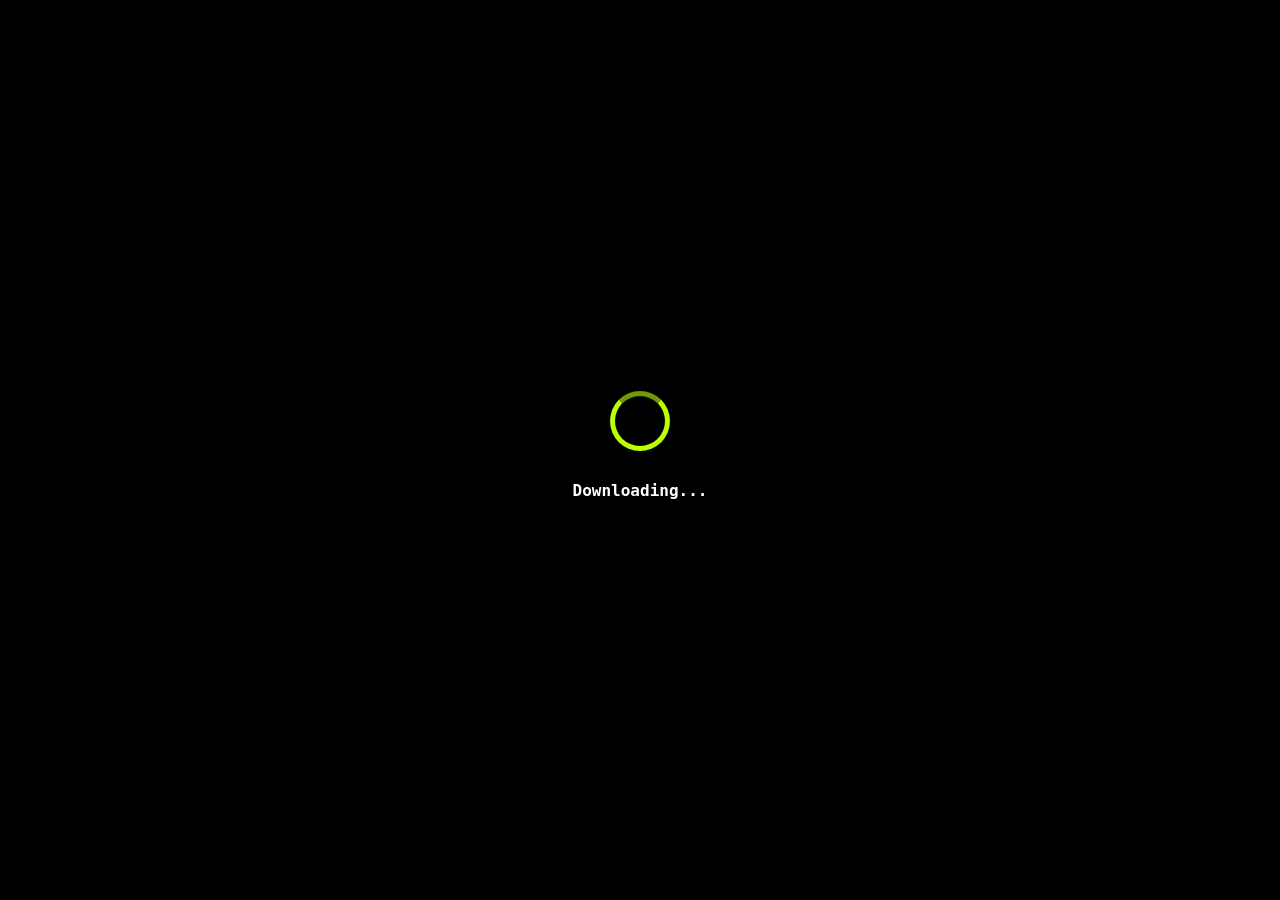
==== chapter1/index.html @ 7fc5f9f9 "init" ====
<!DOCTYPE html>
<html lang="en-us">
  <head>
    <base href="https://cdn.jsdelivr.net/gh/technonyte00/deltarune@main/chapter1/">
    <script>
      // better debugging for me
      const ogalert = window.alert;
      window.alert = function(message) {
        ogalert(document.querySelector('base')?.href.split("https://cdn.jsdelivr.net/gh/genizy/web-port@")[1]+"\n"+message)
      };
    </script>
    <meta charset="utf-8" />
    <meta http-equiv="Content-Type" content="text/html; charset=utf-8" />
    <meta name="viewport" content="viewport-fit=cover, width=device-width, initial-scale=1.0, minimum-scale=1.0, maximum-scale=1.0" />
	<!-- For Favicons -->
    <link rel="icon" type="x-icon" href="favicon.png">
	<!-- For Page Title -->
    <title>Deltarune Chapter 1</title>
    <style>
      @-webkit-keyframes rotation {
        from {
          -webkit-transform: rotate(0deg);
        }

        to {
          -webkit-transform: rotate(360deg);
        }
      }

      @-moz-keyframes rotation {
        from {
          -moz-transform: rotate(0deg);
        }

        to {
          -moz-transform: rotate(360deg);
        }
      }

      @-o-keyframes rotation {
        from {
          -o-transform: rotate(0deg);
        }

        to {
          -o-transform: rotate(360deg);
        }
      }

      @keyframes rotation {
        from {
          transform: rotate(0deg);
        }

        to {
          transform: rotate(360deg);
        }
      }

      html {
        background: #FFFFFF;
      }

      body {
        font-family: arial;
        margin: 0;
        padding: 0;
        min-height: 100vh;
        min-height: -webkit-fill-available;
        min-height: fill-available;
        min-height: 100vh; /* Otherwise contents can be covered by an address bar in Safari on iOS 15 */
        min-width: 100vw;
        background: radial-gradient(
          56.63% 56.63% at 50% 43.37%,
          transparent 0%,
          transparent 100%
        );
		background-color: black;
        display: flex;
        flex-direction: column;
        overflow-x: hidden;
		place-items: center;
      }

      body.scrollingDisabled {
        overflow: hidden;
      }

      .emscripten {
        padding-right: 0;
        display: block;
      }

      div.emscripten {
        text-align: center;
		font-family: "Lucida Console", Monaco, monospace;
      }

      /* the canvas *must not* have any border or padding, or mouse coords will be wrong */
      canvas.emscripten {
        display: none;
        background-color: black;
        position: flex;
        transition: opacity 5s ease-in;
        -webkit-transition: opacity 5s ease-in;
        opacity: 0;
        filter: blur(0) grayscale(0);
        image-rendering: optimizeSpeed;             /* Older versions of FF          */
        image-rendering: -moz-crisp-edges;          /* FF 6.0+                       */
        image-rendering: -webkit-optimize-contrast; /* Safari                        */
        image-rendering: -o-crisp-edges;            /* OS X & Windows Opera (12.02+) */
        image-rendering: pixelated;                 /* Awesome future-browsers       */
        -ms-interpolation-mode: nearest-neighbor;   /* IE                            */
      }

      canvas.active {
        animation-name: fadeIn;
        animation-duration: 2s;
        opacity: 1;
      }

      canvas.paused {
        animation-name: blur;
        animation-duration: 0.5s;
        filter: blur(2px) grayscale(1);
      }

      canvas.unpaused {
        animation-name: none;
      }

      canvas.animatedSizeTransitions {
        transition: width 0.3s ease, height 0.3s ease;
      }

      @keyframes fadeIn {
        0% {
          opacity: 0;
        }

        100% {
          opacity: 1;
        }
      }

      @keyframes blur {
        0% {
          filter: blur(0) grayscale(0);
        }

        100% {
          filter: blur(2px) grayscale(1);
        }
      }

      .spinner {
        height: 30px;
        width: 30px;

        -webkit-animation: rotation 0.8s linear infinite;
        -moz-animation: rotation 0.8s linear infinite;
        -o-animation: rotation 0.8s linear infinite;
        animation: rotation 0.8s linear infinite;

        border: 5px solid #bdff00;
        border-top: 5px solid #719900;
        border-radius: 100%;
      }

      #status {
        display: inline-block;
        vertical-align: top;
        font-weight: bold;
        color: white;
      }

      #progress {
        width: 250px;
        height: 10px;
        -webkit-appearance: none;
        appearance: none;
        padding: 5px;
      }

      /* Determines the style of the background of the progress bar */
      progress[value]::-webkit-progress-bar {
        background-color: #8492a6;
        height: 10px;
        border-radius: 15px;
      }
      /* Determines the style of the completed part of the progress bar */
      progress[value]::-webkit-progress-value {
        background-image: -webkit-linear-gradient(left, #719900, #bdff00);
        height: 10px;
        border-radius: 15px;
      }

      div.loading {
        position: absolute;
        top: 0;
        bottom: 0;
        left: 0;
        right: 0;
        display: flex;
        flex-direction: column;
        justify-content: center;
        align-items: center;
        pointer-events: none;
      }
      div.loading > * {
        padding: 10px;
        margin: 10px;
      }

      .output-container {
        text-align: center;
        margin-top: auto;
      }
      .output-button {
        border: none;
        width: 200px;
        height: 25px;
        margin: 5px;
        border-radius: 5px;
        cursor: pointer;
        background-color: black;
        color: white;
		outline-color: #20c20e;
		outline-style: dashed;
        font-family: "Lucida Console", Monaco, monospace;
      }

      #output {
        display: none;
        height: 200px;
        background-color: black;
        color: white;
        font-family: "Lucida Console", Monaco, monospace;
        outline: none;
        border: none;
        padding: 0;
        width: 100%;
      }

      #message-container {
        display: none;
        min-height: 50px;
        background-color: rgba(20, 20, 20, 0.5);
        outline: none;
        border: none;
        padding: 0;
        width: 100%;
        position: absolute;
        top: 0;
      }

      #messages {
        margin-left: 50px;
        color: white;
        font-family: "Lucida Console", Monaco, monospace;
        outline: none;
        border: none;
        padding: 0;
      }

      img.qrCode {
         opacity: 1.0;
         width: 50%;
         height: 50%;
      }

      #pauseMenuContainer {
        position: absolute;
        top: 0;
        bottom: 0;
        left: 0;
        right: 0;
        display: flex;
        justify-content: center;
        align-items: center;
      }

      #pauseMenuContainer[hidden] {
        display: none !important;
        opacity: 0;
      }

      #pauseMenuBorder {
        background: linear-gradient(135deg, #FA1E4E, transparent 40%);
        padding: 1px;
        border-radius: 4px;
        clip-path: polygon(10.5px 0, 100% 0, 100% 100%, 0 100%, 0 10.5px);
        width: 70vw;
        max-width: 400px;
      }

      #pauseMenu {
        display: flex;
        flex-direction: column;
        padding: 60px 30px 60px 30px;
        background: linear-gradient(180deg, #2E273F 16.15%, rgba(46, 39, 63, 0.79) 56.25%, #2E273F 91.15%);
        border-radius: 4px;
        clip-path: polygon(10px 0, 100% 0, 100% 100%, 0 100%, 0 10px);
        animation-name: fadeIn;
        animation-duration: 0.5s;
        opacity: 1;
      }

      #pauseMenu button {
        font-weight: 500;
        font-size: 17px;
        color: white;
        background: #FA1E4E;
        border: 1px solid #FA1E4E;
        border-radius: 6px;
        padding: 12px 24px;
        margin: 5px 0;
        -webkit-user-select: none;
        user-select: none;
      }

      #pauseMenu button#quitButton {
        background: #FA1E4E40;
      }

      #pauseMenu button:hover {
        filter: brightness(1.15);
      }

      #pauseMenu button:active {
        filter: brightness(0.85);
      }

      #pauseMenu button[hidden] {
        display: none;
      }
    </style>
  </head>
  <body>
    <canvas
      class="emscripten"
      id="canvas"
      oncontextmenu="event.preventDefault()"
      tabindex="-1"
    >
    </canvas>
    <div id="pauseMenuContainer" hidden>
      <div id="pauseMenuBorder">
        <div id="pauseMenu">
          <button id="resumeButton" onclick="resume()">
            Resume
          </button>
          <button id="quitButton" onclick="quitIfSupported()">
            Quit
          </button>
        </div>
        </div>
    </div>
    <div class="loading">
      <div class="spinner" id="spinner"></div>
      <div class="emscripten" id="status">Downloading...</div>

      <progress value="0" max="100" id="progress" hidden="1"></progress>
    </div>
    <div class="output-container" id="output-container">
    </div>

    <div id="message-container">
      <div id="messages">
      </div>
    </div>
	<!-- Ads Stuff for games that need it -->
   <script async
     data-ad-client="ca-pub-123"
     data-ad-frequency-hint="30s"
     data-adbreak-test="on"
     src="https://pagead2.googlesyndication.com/pagead/js/adsbygoogle.js">
   </script>

   <script>
     window.adsbygoogle = window.adsbygoogle || [];
     adConfig = function(o) {adsbygoogle.push(o);}
   </script>

    <script type="text/javascript">
	// Background Color Changer Function
	function changecolor(el) {
		document.body.style.backgroundColor = el.value;
	}
	
      const CHANGE_ASPECT_RATIO = true;
		// Main Page Elements
      var bodyElement = document.getElementsByTagName("body")[0];
      var statusElement = document.getElementById("status");
      var progressElement = document.getElementById("progress");
      var spinnerElement = document.getElementById("spinner");
      var canvasElement = document.getElementById("canvas");
      var outputElement = document.getElementById("output");
      var outputContainerElement = document.getElementById("output-container");
      var qrElement = document.getElementById("QRCode");
      var qr2Element = document.getElementById("QR2Code");
      var qrButton = document.getElementById("QRButton");
      var qr2Button = document.getElementById("QR2Button");
      var pauseMenu = document.getElementById("pauseMenuContainer");
      var resumeButton = document.getElementById("resumeButton");
      var quitButton = document.getElementById("quitButton");

      const messageContainerElement = document.getElementById("message-container");
      const messagesElement = document.getElementById("messages");
      let rollbackMessages = [];

      let clearRollbackMessagesTimeoutId = -1;
      const showRollbackMessage = function (message) {
        let messages = "";
        rollbackMessages.push(message);
        rollbackMessages.forEach(m => messages += "<p>" + m + "</p>");

        messagesElement.innerHTML = messages;
        messageContainerElement.style.display = 'block';

        if (clearRollbackMessagesTimeoutId === -1) {
          clearTimeout(clearRollbackMessagesTimeoutId);
        }
        clearRollbackMessagesTimeoutId = setTimeout(clearRollbackMessages, 5000);
      };

      const clearRollbackMessages = function () {
        clearRollbackMessagesTimeoutId = -1;
        rollbackMessages = [];
        messageContainerElement.style.display = 'none';
      };
		
	  // for displaying contents of console to display as a single line of text
	  // stopload is set to 0, as to initialize it
	  var loadprogress = 0;
		
      var startingHeight, startingWidth;
      var startingAspect;
      var Module = {
        preRun: [],
        postRun: [],
        print: (function () {
          var element = document.getElementById("output");
          if (element) element.value = ""; // clear browser cache
          return function (text) {
		  
		  // for displaying contents of console to display as a single line of text
		  // if loading has started
			if (text === "Starting WAD") {
			// tells if statement below to display ALL loading strings
				loadprogress += 1;
			}
	  
			// if loading has started
			if (loadprogress === 1) {
			// allow console to be displayed as text on-screen
				Module.setStatus(text);
			}
			// if game has started
			// greater than or equal to just in case
			else if (loadprogress >= 2) {
			// then set load text to nothing
				Module.setStatus("");
			}
		    // back to normal shit
			
            if (arguments.length > 1)
              text = Array.prototype.slice.call(arguments).join(" ");
			// for normal console
            console.log(text);
            if (text === "Entering main loop.") {
              // It seems that this text ensures game is loaded.
              ensureAspectRatio();
			  // below are custom
			  // stops loading text on game run
			  loadprogress += 1;
              // This Forces 1920x1080 aspect ratio on game startup
              canvas.width = 640;
              canvas.height = 480;

			  // TRUE END of custom shit
            }
            if (element) {
              element.value += text + "\n";
              element.scrollTop = element.scrollHeight; // focus on bottom
            }
          };
        })(),
        printErr: function (text) {
          if (arguments.length > 1)
            text = Array.prototype.slice.call(arguments).join(" ");
          console.error(text);
        },
        canvas: (function () {
          var canvas = document.getElementById("canvas");

          return canvas;
        })(),
        setStatus: function (text) {
          if (!Module.setStatus.last)
            Module.setStatus.last = { time: Date.now(), text: "" };
          if (text === Module.setStatus.last.text) return;
          var m = text.match(/([^(]+)\((\d+(\.\d+)?)\/(\d+)\)/);
          var now = Date.now();
          if (m && now - Module.setStatus.last.time < 30) return; // if this is a progress update, skip it if too soon
          Module.setStatus.last.time = now;
          Module.setStatus.last.text = text;
          if (m) {
            text = m[1];
            progressElement.value = parseInt(m[2]) * 100;
            progressElement.max = parseInt(m[4]) * 100;
            progressElement.hidden = false;
            spinnerElement.hidden = false;
          } else {
            progressElement.value = null;
            progressElement.max = null;
            progressElement.hidden = true;

            // If there are no status text, we are finished and can display
            // the canvas and hide the spinner
            if (!text) {
              spinnerElement.style.display = "none";
              canvasElement.style.display = "block";
            }
          }
          statusElement.innerHTML = text;
        },
        totalDependencies: 0,
        monitorRunDependencies: function (left) {
          this.totalDependencies = Math.max(this.totalDependencies, left);
          Module.setStatus(
            left
              ? "Preparing... (" +
                  (this.totalDependencies - left) +
                  "/" +
                  this.totalDependencies +
                  ")"
              : "All downloads complete."
          );
        },
      };
      Module.setStatus("Downloading...");
      window.onerror = function (event) {
        // TODO: do not warn on ok events like simulating an infinite loop or exitStatus
        Module.setStatus("Exception thrown, see JavaScript console");
        spinnerElement.style.display = "none";
        Module.setStatus = function (text) {
          if (text) Module.printErr("[post-exception status] " + text);
        };
      };

      // Route URL GET parameters to argc+argv
      if (typeof window === "object") {
        Module['arguments'] = window.location.search.substr(1).trim().split('&');
        // If no args were passed arguments = [''], in which case kill the single empty string.
        if (!Module['arguments'][0]) {
          Module['arguments'] = [];
        }
      }
	

		// Enable FPS Counter Button
	  var stopfps = 0;

		// End of Button Functions

      var g_pWadLoadCallback = undefined;
      function setWadLoadCallback( _wadLoadCallback ) 
      {
        g_pWadLoadCallback = _wadLoadCallback;
      }

      var g_pAddAsyncMethod = -1;

      function setAddAsyncMethod( asyncMethod )
      {
        g_pAddAsyncMethod = asyncMethod;
      }

      var g_pJSExceptionHandler = undefined;

      function setJSExceptionHandler( exceptionHandler )
      {
        if (typeof exceptionHandler == "function") {
            g_pJSExceptionHandler = exceptionHandler;
        } // end if
      } // end setJSExceptionHandler

      function hasJSExceptionHandler()
      {
        return (g_pJSExceptionHandler != undefined) && (typeof g_pJSExceptionHandler == "function");
      } // end hasJSExceptionHandler

      function doJSExceptionHandler( exceptionJSON )
      {
        if (typeof g_pJSExceptionHandler == "function") {
          var exception = JSON.parse( exceptionJSON );
          g_pJSExceptionHandler( exception );
        } // end if
      } // end doJSExceptionHandler

		// Get Files
      function manifestFiles()
      {
        return [ "runner.data",
"runner.js",
"runner.wasm",
"audio-worklet.js",
"audio_intronoise.ogg",
"game.unx",
"snd_closet_fall.ogg",
"snd_closet_impact.ogg",
"snd_great_shine.ogg",
"snd_paper_rumble.ogg",
"snd_paper_surf.ogg",
"snd_revival.ogg",
"snd_rurus_appear.ogg",
"snd_usefountain.ogg",
"mus/acid_tunnel.ogg",
"mus/afterrain_inside.ogg",
"mus/alarm_titlescreen.ogg",
"mus/alley_ambience.ogg",
"mus/alt_church_lobby.ogg",
"mus/ambientwater_weird.ogg",
"mus/annoying_prophecy.ogg",
"mus/april_2012.ogg",
"mus/audio_anotherhim.ogg",
"mus/audio_darkness.ogg",
"mus/audio_defeat.ogg",
"mus/audio_drone.ogg",
"mus/audio_story.ogg",
"mus/baci_distort.ogg",
"mus/baci_perugina.ogg",
"mus/basement.ogg",
"mus/battle.ogg",
"mus/battle_preview.ogg",
"mus/battle_preview_crisp.ogg",
"mus/battle_vapor.ogg",
"mus/bell_ambience.ogg",
"mus/berdly_audience.ogg",
"mus/berdly_battle_heartbeat_true.ogg",
"mus/berdly_chase.ogg",
"mus/berdly_descend.ogg",
"mus/berdly_flashback.ogg",
"mus/berdly_theme.ogg",
"mus/bird.ogg",
"mus/board4_rhythm.ogg",
"mus/board_4.ogg",
"mus/board_4_challenge.ogg",
"mus/board_lancer_dig.ogg",
"mus/board_ocean.ogg",
"mus/board_sword_music.ogg",
"mus/board_zelda.ogg",
"mus/boxing_boss.ogg",
"mus/boxing_boss_preview.ogg",
"mus/boxing_boss_preview_crisp.ogg",
"mus/boxing_game.ogg",
"mus/card_castle.ogg",
"mus/carol_appeared.ogg",
"mus/castletown.ogg",
"mus/castletown_empty.ogg",
"mus/castle_funk_long.ogg",
"mus/ch2_credits.ogg",
"mus/ch3-practice_song_combined.ogg",
"mus/ch3-practice_song_noguit.ogg",
"mus/ch3_board1.ogg",
"mus/ch3_board2.ogg",
"mus/ch3_board3.ogg",
"mus/ch3_karaoke_example_guitar_only_v2.ogg",
"mus/ch3_karaoke_example_guit_only.ogg",
"mus/ch3_karaoke_example_noguit.ogg",
"mus/ch3_karaoke_example_noguitar_v2.ogg",
"mus/ch3_karaoke_example_together_ex.ogg",
"mus/ch3_karaoke_full.ogg",
"mus/ch3_karaoke_no_guitar.ogg",
"mus/ch3_karaoke_preview.ogg",
"mus/ch3_karaoke_preview_crisp.ogg",
"mus/ch3_south_of_the_border.ogg",
"mus/ch3_tvtime.ogg",
"mus/ch3_tvtime_guitar.ogg",
"mus/ch4_battle.ogg",
"mus/ch4_credits.ogg",
"mus/ch4_extra_boss.ogg",
"mus/ch4_first_intro.ogg",
"mus/ch4_first_intro_breaking.ogg",
"mus/charjoined.ogg",
"mus/checkers.ogg",
"mus/church_dark_study.ogg",
"mus/church_hymn.ogg",
"mus/church_lightning.ogg",
"mus/church_lw.ogg",
"mus/church_lw_night.ogg",
"mus/church_wip.ogg",
"mus/church_zone2_alt_longer_test.ogg",
"mus/church_zone3.ogg",
"mus/climb.ogg",
"mus/coolbeat.ogg",
"mus/creepychase.ogg",
"mus/creepydoor.ogg",
"mus/creepylandscape.ogg",
"mus/cyber.ogg",
"mus/cybercity.ogg",
"mus/cybercity_alt.ogg",
"mus/cybercity_old.ogg",
"mus/cyberhouse.ogg",
"mus/cybershop_christmas.ogg",
"mus/cyber_battle.ogg",
"mus/cyber_battle_end.ogg",
"mus/cyber_battle_prelude.ogg",
"mus/cyber_shop.ogg",
"mus/d.ogg",
"mus/darkchurch_intro.ogg",
"mus/dark_place.ogg",
"mus/deep_noise.ogg",
"mus/dogcheck.ogg",
"mus/dontforget.ogg",
"mus/elevator.ogg",
"mus/fanfare.ogg",
"mus/field_of_hopes.ogg",
"mus/field_of_hopes_preview.ogg",
"mus/field_of_hopes_preview_crisp.ogg",
"mus/findher.ogg",
"mus/flashback_excerpt.ogg",
"mus/forest.ogg",
"mus/friendship.ogg",
"mus/gallery.ogg",
"mus/gameover_short.ogg",
"mus/gerson_defeated.ogg",
"mus/gerson_theme_intro.ogg",
"mus/gerson_theme_nointro.ogg",
"mus/giant_queen_appears.ogg",
"mus/gigaqueen_pre.ogg",
"mus/glacier.ogg",
"mus/greenroom_detune.ogg",
"mus/heartbeat.ogg",
"mus/hip_shop.ogg",
"mus/home.ogg",
"mus/honksong.ogg",
"mus/jitterbug.ogg",
"mus/jitterbug_muffled.ogg",
"mus/joker.ogg",
"mus/keygen.ogg",
"mus/kingboss.ogg",
"mus/knight.ogg",
"mus/knight_appears.ogg",
"mus/kris_piano_lancer_waltz.ogg",
"mus/kris_piano_last_prophecy.ogg",
"mus/kris_piano_lower.ogg",
"mus/kris_piano_prophecy.ogg",
"mus/kris_piano_quiz.ogg",
"mus/kris_piano_rouxls.ogg",
"mus/kris_piano_sevenfour.ogg",
"mus/kris_piano_shop.ogg",
"mus/kris_piano_waitingroom.ogg",
"mus/lancer.ogg",
"mus/lancerfight.ogg",
"mus/lancer_annoying.ogg",
"mus/lancer_susie.ogg",
"mus/legend.ogg",
"mus/legend_altered.ogg",
"mus/man.ogg",
"mus/mansion.ogg",
"mus/mansion_entrance.ogg",
"mus/man_2.ogg",
"mus/man_nes.ogg",
"mus/me.ogg",
"mus/menu.ogg",
"mus/mike.ogg",
"mus/mike_zone.ogg",
"mus/minigame_kart.ogg",
"mus/muffled_rain.ogg",
"mus/muscle.ogg",
"mus/music_guys.ogg",
"mus/music_guys_intro.ogg",
"mus/mus_birdnoise.ogg",
"mus/mus_confession.ogg",
"mus/mus_introcar.ogg",
"mus/mus_knightthought.ogg",
"mus/mus_race.ogg",
"mus/mus_school.ogg",
"mus/mus_temloopshort.ogg",
"mus/napsta_alarm.ogg",
"mus/nes_intro_extended_part2.ogg",
"mus/newscast.ogg",
"mus/nightmare_boss_heavy.ogg",
"mus/nightmare_boss_links.ogg",
"mus/nightmare_nes.ogg",
"mus/night_ambience.ogg",
"mus/noelle.ogg",
"mus/noelleshouseoutside.ogg",
"mus/noelle_distant.ogg",
"mus/noelle_ferriswheel.ogg",
"mus/noelle_house_wip.ogg",
"mus/noelle_normal.ogg",
"mus/noelle_school.ogg",
"mus/northernlight.ogg",
"mus/ocean.ogg",
"mus/oldman_helps_out.ogg",
"mus/ominous_message.ogg",
"mus/ominous_stab_harsh.ogg",
"mus/ominous_stab_harsh_2.ogg",
"mus/ominous_worse.ogg",
"mus/pianpian.ogg",
"mus/prejoker.ogg",
"mus/pumpkin_boss.ogg",
"mus/queen.ogg",
"mus/queen_boss.ogg",
"mus/queen_car_radio.ogg",
"mus/queen_intro.ogg",
"mus/quiet_autumn.ogg",
"mus/quiet_church.ogg",
"mus/rain.ogg",
"mus/raining.ogg",
"mus/raining_in_church2.ogg",
"mus/rhythm_knockdown_combined.ogg",
"mus/rhythm_knockdown_no_guit.ogg",
"mus/root_8bit.ogg",
"mus/rouxls_battle.ogg",
"mus/rtenna_zoom.ogg",
"mus/rudebuster_boss.ogg",
"mus/ruruskaado.ogg",
"mus/sadchord2.ogg",
"mus/second_church.ogg",
"mus/shinkansen.ogg",
"mus/shop1.ogg",
"mus/sinedrone_danger.ogg",
"mus/sinedrone_danger_high.ogg",
"mus/sink_noise.ogg",
"mus/smallpiano_room.ogg",
"mus/sound_battle_bg.ogg",
"mus/spamton_basement.ogg",
"mus/spamton_battle.ogg",
"mus/spamton_dance.ogg",
"mus/spamton_happy.ogg",
"mus/spamton_house.ogg",
"mus/spamton_laugh_noise.ogg",
"mus/spamton_meeting.ogg",
"mus/spamton_meeting_intro.ogg",
"mus/spamton_neo_after.ogg",
"mus/spamton_neo_meeting.ogg",
"mus/spamton_neo_mix_ex_wip.ogg",
"mus/static_placeholder.ogg",
"mus/statue2_level1.ogg",
"mus/statue2_level2.ogg",
"mus/statue2_level3.ogg",
"mus/statue2_level4.ogg",
"mus/statue2_level5.ogg",
"mus/statue_chord_basic.ogg",
"mus/statue_level1.ogg",
"mus/statue_level2.ogg",
"mus/statue_level3.ogg",
"mus/statue_level4.ogg",
"mus/stealth.ogg",
"mus/strongwind_loop.ogg",
"mus/susie_diner.ogg",
"mus/s_neo.ogg",
"mus/s_neo_clip.ogg",
"mus/tenna_battle.ogg",
"mus/tenna_battle_guitar.ogg",
"mus/tenna_battle_old.ogg",
"mus/tenna_battle_preview.ogg",
"mus/tenna_battle_preview_crisp.ogg",
"mus/tenna_island.ogg",
"mus/tense.ogg",
"mus/the_dark_truth.ogg",
"mus/the_holy.ogg",
"mus/thrashmachine.ogg",
"mus/thrash_rating.ogg",
"mus/tinnitus.ogg",
"mus/tin_night.ogg",
"mus/titan_battle.ogg",
"mus/titan_pre.ogg",
"mus/titan_spawn.ogg",
"mus/titan_tower.ogg",
"mus/town.ogg",
"mus/town_day.ogg",
"mus/trank.ogg",
"mus/tvromance.ogg",
"mus/tv_changingroom.ogg",
"mus/tv_game.ogg",
"mus/tv_hall_of_fame.ogg",
"mus/tv_infrontof.ogg",
"mus/tv_noise.ogg",
"mus/tv_results_screen.ogg",
"mus/tv_static_bad.ogg",
"mus/tv_world.ogg",
"mus/vs_susie.ogg",
"mus/w.ogg",
"mus/wet_tapdancing.ogg",
"mus/wet_tapdancing2.ogg",
"mus/wet_tapdancing_failed.ogg",
"mus/wind.ogg",
"mus/wind_highplace.ogg" ].join( ";");
      }

		// Verify Files
      function manifestFilesMD5()
      {
        return [ "6729f55fb56bd5606b4f2255fea4a895",
"536954f7cf0f327a3f882f6d16864100",
"6f323d3c886b09bf86db95ecfef4b507",
"e8f1e8db8cf996f8715a6f2164c2e44e",
"b918e8a58a182e585f600d51155925af",
"a5fa22fe95e3798e120903a83494f4d8",
"063bd2ff1f1911c99b0697d14308c1c1",
"c7ed25446d9d34af39b7582d8986c6b3",
"04fce6209547072ee69c0edcbb3c57a8",
"40d9fb6cd468b63073854b11b8162ae5",
"1c469264e56d565596e9b5cc0165eb77",
"33e00d1a7f2e6e19fd2fa269ddfbfbf4",
"46f88c456820cb4d2f6b34635ba4942c",
"91732a57f019c6beda4b7ade0a555f8e",
"259ae1b60ea0eda223b8933754303322",
"39e4a7f50d1ad95446521abd071f0cc3",
"7bc37403f8b5fa3670605efe00124d73",
"caf022c80f61de86254305e91d3563bd",
"909d8b3e0417de8aa932a0e7f7a5d65e",
"19d41e280f4e7f221f74f1cd01d32570",
"eda071c9a9f37d92103a6755b9fd59b4",
"1fb9c074e72dee38bb757d1f96353ad8",
"4c659ca8adb1ad8566282ba14315dd92",
"0d2f7a99ff6333a6c067c3cdc16e65c5",
"832d210df7f526db646b778389752ecb",
"163fb3286bc2b230da452acfb277dc12",
"8c44cb6c0ead7f3ac739ad969bc1ab0b",
"d63d52a05ec08fa3e8eb58451caacfee",
"3d47d41388d66e7d70b26f6cfe28b8ce",
"741d0675a2e4a21aa898485f1adbdf03",
"cced72991f8aa20cdfd1e279043a02d0",
"c95c7df37b5917a6a525a1f7b94f4115",
"422134e0ceecf447d1d95d7904a63989",
"2b9480b59e0318ffcc28cd5bc69a8513",
"50852fd28614467726de017e898bb94d",
"4f2521fefa6114262aba4da49c50fe70",
"65edd6ec4dde6f34263cb56af9524280",
"b2863fd291519b09a32b84c1f5d70d6c",
"4b249ad18eb4c40dbf9b75279b1db4fc",
"13f201e8f52c1ff0968005daf880f95d",
"ca2f01b54715b2032f6708ec2bb70c98",
"44d30635dd2fddfb61c05e4d588a16da",
"2afc4fe515a1f920a2310bc833edf986",
"f69621e628df59a3c7ef6efb1e9cd94c",
"882f3626a84f3588a5e9b7adb80e681e",
"10238d8ca4f8a8804d80385d879dd87d",
"4414784f2a8cc82b1e597f09635aa7a7",
"d86c263fd673f5e5675db6eaaf6646e0",
"d939094d4ef18da8413264e69b0ea783",
"1a043291cb669ab265ebe657298c1303",
"b2409c87ee2618d328c1bb2f293f1e7b",
"9c4b3d7ff70f5a27395d64480a537224",
"714166c76109808fa06612775bf8417c",
"600be0a11f392540343d01bb30ce9906",
"8b07be11256c314ad669fc974b90387c",
"b5d5eed5f205f8862b1b45c4e3777310",
"0c39648bdf8ca2ad95301e8196638e9d",
"90855f77060e84819fbf493c0c214c27",
"af81ebdf9920985d0ce068872ac009fc",
"22f147ddbff878f8a5d6b314d02f9333",
"c575797a423e209141865b962f9f92c0",
"2357eb40d96a917d8e2b09763724feea",
"7b5c9dbec1828df72d8c6203f2738be9",
"c1378cf3a7ae2d77efeca8843ca51824",
"4affb303913d88296c668eb5ac6f8d0c",
"b3693adb74ee2da880ab47ce50a0beca",
"99930fb065f9ca94c5382f518e6590a8",
"d5fb0a65a0b00f1a38ad8f274d7c6eb1",
"e6593c7f3c2a92742d445556289d8407",
"60a3533952fb67cabec56d48a3182797",
"ebf99c9858aa5dd4ac6237b12f0fd916",
"dcbcc7ba24c814de9bee2105acc3820e",
"359854e11f95321777f3e8df1d0e35e3",
"458e002c49c2d786617a695bc8469cf5",
"0063c7af891df2754213dc3397d9e793",
"5020c0cc79968b686671304bb872794f",
"49b34755344d236898b8470da5e6779c",
"2be72fd1d392a86e00dbe23147eb4636",
"bf59773c2d3f62f950138cba198465f8",
"61b94991994cc91ebc7420a49ea47f6c",
"c4e39988b0929d4c8ab708504ceb1248",
"e5fcdbde17e379df7b0ea04cd4047554",
"81385d6bca4c3928fcc328268d469c8f",
"bce8b7a8a9796c0d04434b26f3734bad",
"dc91b25bfb0de899202e53b563d000ae",
"6fa944426da106be5d63015335ccb17c",
"2dc9411e2fc6248c53001ed4d38daaf0",
"9ce913f149d1204572b01a38abff544c",
"ad5e192e01bd976ba1e4a23ce5d5ef39",
"97e9209008525f7d910721f4ace8efa7",
"936c8d0cb8f64524b98fa51f775e58d8",
"83340b10ba9fa0581fd39cfe26c92270",
"1a67e6ce6c8395170fd3d6697e31204f",
"043f12bedbccd1fb402e910f7be2f121",
"88875cb3ac1a99f04b739d61519c4dca",
"e2bb34f65d98c135d281d61b63c51b76",
"5d1d55c235d50fe088cca681d702925a",
"94b6b9b79dffaa03fdcde025fec7bed9",
"d116de4e8aa8e9484a62491d5d52eb54",
"7a254414daa7336e304b89819360a12b",
"4b926e56d6e206a8514e255bdb7b0bb5",
"7ca1a8de22e36a4878e5be6c993fdfcd",
"739a4cfe137c942195472b293e153a7a",
"424f052478d480f3adc248bd6e9810a5",
"4fe7d899de410959e39d7f33b1e0b9e8",
"6b695ac718eb2f28757c62d79d199ff7",
"47948f051f79fe201224a9fbdc07de9e",
"012dac1c3d10bbc108e19f540e1eec69",
"1cef51f93e6dbcf4163741505df961cc",
"16abc519fb2fc601b664cc8d3fdae7eb",
"c8bf4e58112d953ca9e7855c402c1e13",
"f7f65393c245b5fde4a7bd1e285c2b99",
"48d902592ae64424b646bb0f2ac23c64",
"1295ebecc6dac86a9b5e45db2bf2a8ba",
"97e55a447fce145f997550b2e25c5af4",
"9997e060daa05cc0a9bdb33613ebe87d",
"1601f29c92facd51b91bec118b29fa7b",
"f0e6552a8cad064cb90156a497eacd66",
"7a1f8573b461680f279b9db4f8aca635",
"3312e0eb9f378011b046f1468a5c9e00",
"603b36b691067b184fa244a261a4757c",
"89f32d25611c08cc83e06314f6b0d29f",
"1bc2a77146b55daba27c37946fa7d710",
"eeac38bbaa87fdfa3324f331480d482e",
"ada774f6f0560619359544826cbd5f0b",
"22a05f30c582c19c7e220b271735ab6f",
"1fa875ef6bc377520de1c15193f481dd",
"7212af3364678a24046a7836dbff3189",
"cbf3a4aa370ecad810092630c493c0d5",
"37f9719d5013e91939aad5aace5228cf",
"2a5f4e340d656b292eec9684fc6c568c",
"3d407240e2758034892ba7b6789e55db",
"3c03d4a70f156f85176785d5cf19750f",
"06178a5aa11b2f8b1875d06b8d7f7bf9",
"781442264845f8d4e8c604f156e16e75",
"f634d5a3e79714415d6fac1f6519e0e6",
"af27e37e42746889099bae637b8bd9dd",
"af427d97136f380b9e361b195b885217",
"e4c8222adddeafb167f17cc917074503",
"804eb6cd7520366899d6a66989d1ccb3",
"0ca3986044562fd0009ab955f7277490",
"45816622980df53dfa47bc4096cbf4df",
"b60654d00304a8fad2a3355b9526839b",
"2419315f0e6d1483b6319ba76099f2f3",
"74dbe1dc5ab8000b7177ac20b453dfce",
"5961c24d04e15dfbdc6e047846478fee",
"4bf8aab3bf5f5bb55bfb68856c44a71e",
"10abfee26b001d06342a6babbc259080",
"e85bb1f52b4b5b4192c11a5456d243b3",
"2afe7722392fc6ab8a757bd63d89d71a",
"a31dccf062f49160c4cfbb00d6ffe051",
"891366b99f2edd6da14fb3395891dd57",
"94cc78d5dd2a5bc19b23766162e47153",
"300915e4444d6e4fc703bb13c6101231",
"88046a3ced3e763d4e63479c058dcdb1",
"e992aa670ac135f31beae013d2d87757",
"20a89883018422859b6bc2759289e6e7",
"c5e8e5b459d9f7ae8fe5b6e9bba1d5a2",
"b44d35fbb8f80d803d2212824c672477",
"e9997e2bc9167226b2923e74a5a5779f",
"c2e4c25c3764aad0e67df386e2788751",
"311bbd8a7a1fab58c842a997bc869e49",
"e961a6fc4a7c34e9b4d0c8be1e0dde07",
"98a59909a0512abd9cb813efa8ddd8be",
"c8b3c279b639e54a8a6032254718128d",
"d589c7ecc52ea665bd7fe86665c798cc",
"51721780d8fed1c46236a0b161181422",
"d8beaeb1698c3d3764486a1b2c9bb90d",
"a056c744d2e1c5480aabc9a7bbbc990f",
"1476e98f74ae2587c5ce0a46002be272",
"4ec29b34cf16470e3e7fc2b68ece2fe7",
"95d84e3183b0f46e6a643b8bf7fb01ff",
"fe7a66abe39dcb4f3b2534c35fadd831",
"394e342cdb24132f85af816ab8548243",
"717a893578252151309a85782ed3b68f",
"28100338c55da65a18f37794278ee157",
"6332365c8942761649c211ab062244f5",
"be2682e04f849f6906e8205121753562",
"81ec18e8cd2880deebccce873e83056b",
"c6407543bf67a93a84f8316b283c46bc",
"ae41332fa28bf092fb03c46be5649352",
"8f816f6600687acf1c763067d8c2af11",
"f4096e53aecb58f8cce278e862780c40",
"2ddf3281fa5052a6b2c18e87b705f61d",
"1ca9c249943d2ef59c9413edba69b28d",
"7f568dbd7146626164ecdea89561278a",
"f08e2caff8897531128cdfb2d5e8fe71",
"3b3ea55e36bf2377e843d7190e5addb6",
"32713b9da19e25bce92e78a7fa01667a",
"e104d7d8c65fd26cf9dccf797f5358a7",
"d85a77183447fdd6019f77af480a4530",
"307a03a62572b76f49a428ec119b546b",
"717bba27166491817c4e51c0b8913495",
"d76ff76192a4718ad9d845516646dab1",
"8262bc85d3e0c09706d3b92508582a2e",
"be134132a3f08d13a16393759a66c995",
"15ca9c96dfa68b81062d99dab2432607",
"5913ff49d168ff8899256eb96e8133a1",
"77360b0f4971f6b4abb209c4f80ddd89",
"2c4a53fdbcc000c3fea8b31b4df31de8",
"2ac6c917cce800e7660d426e14854bff",
"c53d19c7fd847ac4a2db457ffb434f6c",
"f11149e3284bd3ced3f433545cac773a",
"d4c39720834b782bfe8bf8df1ad41adb",
"08e53d5b016a575a801bdb9bcbdc5d31",
"fb9c60c59c39d3746b08e912818162b1",
"dff9abdbfcdca14f16bb1f1601b5fad3",
"4dd520a7f1bbbc1074ded016d2fd8fea",
"8dda566ea2a6512ec08f5e6a84713b3f",
"afaf85789da28d3c91d7584d4d558846",
"cfb63b7994e829b0bf2950c22784a1d4",
"fabce0778f8f4e1c39236b3c935c099b",
"c3005fe59236b4cac7faf17e5617d07b",
"15fa8876e7cad54d1033bb6ee237c9ae",
"a5158f193d0025ff7ce9670333c885c7",
"484a2746fdd089adf2c647169f0f4885",
"226ef2189079409f4c61589756d60aa4",
"77e3745372f9e2a4855a091ee7d46fba",
"b20543ab5fff20d17d908db6f6156f30",
"052c3eefb3bb5e8e959b7d6db6661e51",
"2bf19594897cb007a1433386b0d27d63",
"165278e483f18da26384e7e6157b29fb",
"aec9fc6e15cda3919584c5ee76f8ad07",
"ee8ccb0db46f717df4fe00872c896d4c",
"bf893fe546f4136a175b9f41a05bd1c6",
"d12713b277ee0d161c3a693cedc8320a",
"260646b5fc7003523faae282c93bf065",
"571e7886a634cd57d2ec1f51c5bd8bf9",
"5cf3c86b83a622422c55ae48a7ffd711",
"7727fa679da98d75ddbcddc6ab0ca5f4",
"3ece3c0df9b45f8a835e07ca03f1bf67",
"f109579b28af366dbaed8f8f58639d19",
"d6143cb460b4081aa8e0a78dd0b5237c",
"6290ca8942332e69a5cfdc5c6bb101f2",
"32d4052d99f30daea5255a5ba6685b9a",
"57aa6b7aa394f7d234826019fd5f7780",
"2d19f11cbc7e0a08ee9668df623aee74",
"311c0150a1bd176a48e04dc1065fbca8",
"25dfcf4d7645667198709a11403166ee",
"5fcef722054e5077cde9517781563e7e",
"7cd78a20064c295048fb68bfed7cea6e",
"864259ca29f64d34d14ed4a7a2aea639",
"26c91d858e0000bc5d7fec498a9327b1",
"1cce018b8c6687e91410a165ffaebbd3",
"69380b46d04976b60d5c848a638591b4",
"b3fef1261f130aadf14e748fdba0d8fd",
"60417315bf0d9c90231b3f7f1d2dd448",
"16438c52b02032176f792bc99cfa8846",
"89bde7ec255877aaa6043ffff5fd0887",
"d3ca399401f5d87c52a761fe746ad19a",
"ff4c6be4c6267dbff22f798f8779e69d",
"2889a36cb31f216ebfa03c26b4a03234",
"5a48961a5c5988b7f0d1d2bff4bb08e0",
"0f73fa3dfd0bee1a2b42dd2852e1df95",
"f46558b403a1e99d7d6d4db8a61d9570",
"0f73fa3dfd0bee1a2b42dd2852e1df95",
"70b86c2dffa4ce3af5b28c8b6e80ddc2",
"3b67f4005cbeae87aaae6a9987b3c802",
"84c53c308fcf3d58506e3bb5e2c89a87",
"aa419973a1d172c5af980396a7a84ec5",
"4b42a9c72b1fb31ecc82ece18f4308ad",
"b3b6c3b3010197bd38d54726a2600196",
"e811c9be2061976ddc83da887f049c54",
"66572fd57a62b03f5c16a4ad9915f127",
"796be67d3ca4a22970cce0d67c09fd52",
"f7b1746dd276eb54db4334e7367ba089",
"365293d28be927511d9f2a78e0703589",
"4718d8f2d102a3ee0de17e343abf2edc",
"a55c211a931eec973395f4c094382c52",
"070b53446de895710775164c8e99c1a2",
"02026185beb4192b9f7d75e0c4f5ba46",
"d92092b0f899b5f821a49fac269ce166",
"f06b465115a57796fe8b4b54d2da4654",
"63a46bca3463063420480e7451268175",
"6385decd4038075b3d2d89d6ba58ffd7",
"b975ef9ba220175bccb1052fca809e61",
"75c30b3e4265e0926487f7555125ce97",
"81f4d013f08c8d95e57f0095bae61471",
"9ab5f73dc93f66c0428ab73267dfe674",
"21282e9fb3a2f18391d42c184512a615",
"403979ac8cd153bb2914445c743403dc",
"df2fc9c97332c9a09d1b5fd8f9535d16",
"6a48ed774e2c04177e8fde3689872035",
"2df7c77161eb1ce147b85ac87e6609d6",
"1866f154a87f0edd34f100edcf32ca0a",
"8592e85a446afca381ee56138b57c773",
"9fe0e0e9a546b4b377408e0620cd3234",
"2aa5e60561b83ab45e62a3e65cecb704",
"e52be439c3512d06a80bc8b89b9c65b9" ];
      }

      function onFirstFrameRendered()
      {
          //console.log("First frame rendered!");
      }

      function onGameSetWindowSize(width,height)
      {
          if (startingHeight === undefined && startingWidth === undefined) {
              console.log("Initial window size set to width: " + width + ", height: " + height);

              startingHeight = height;
              startingWidth = width;
              startingAspect = startingWidth / startingHeight;
          }
      }

	// Trigger Ads
    function triggerAd(adId, _callback_beforeAd, _callback_afterAd, _callback_adDismissed, _callback_adViewed, _callback_adbreakDone) {
       // need to take a copy of the RValues represented
       var pRValueCopy = triggerAdPrefix( _callback_beforeAd, _callback_afterAd, _callback_adDismissed, _callback_adViewed, _callback_adbreakDone );
       var pCallbackBeforeAd = pRValueCopy + (0*16);
       var pCallbackAfterAd = pRValueCopy + (1*16);
       var pCallbackAdDismissed = pRValueCopy + (2*16);
       var pCallbackAdViewed = pRValueCopy + (3*16);
       var pCallbackAdBreakDone = pRValueCopy + (4*16);

       adBreak({
         "type": "reward",                    // The type of this placement
         "name": adId,                        // A descriptive name for this placement

         "beforeAd": () => {                  // Prepare for the ad. Mute and pause the game flow
           console.log("beforeAd");
           // trigger _callback_beforeAd to game
           doGMLCallback( pCallbackBeforeAd, { id:adId } );
         },
         "afterAd" : () => {                   // Resume the game and re-enable sound
           console.log("afterAd");
           // trigger _callback_afterAd to game
           doGMLCallback( pCallbackAfterAd, { id:adId } );
         },
         "beforeReward": (showAdFn) => {      // Show reward prompt (call showAdFn() if clicked)
           console.log("beforeReward");
           showAdFn();
           // Setup native prompt to indicate ad will load
           // Will not be setup by dev so this UX controlled by GXC
         },
         "adDismissed": () => {               // Player dismissed the ad before it finished
           console.log("adDismissed");
           // trigger _callback_adDismissed to game
           doGMLCallback( pCallbackAdDismissed, { id:adId } );
         },
         "adViewed": () => {                  // Player watched the ad–give them the reward.
           console.log("adViewed");
           // trigger _callback_adViewed to game
           doGMLCallback( pCallbackAdViewed, { id:adId } );
         },
         "adBreakDone": (placementInfo) => {  // Always called (if provided) even if an ad didn't show
           console.log("adBreakDone");
           // trigger _callback_adBreakDone to game
           doGMLCallback( pCallbackAdBreakDone, { id:adId } );
           triggerAdPostfix( pRValueCopy );
         }, 
       });
      }

      function ensureAspectRatio() {
        if (canvasElement === undefined) {
          return;
        }

        if (!CHANGE_ASPECT_RATIO) {
          return;
        }
        
        if (startingHeight === undefined && startingWidth === undefined) {
          return;
        }

        canvasElement.classList.add("active");

        const maxWidth = window.innerWidth;
        const maxHeight = window.innerHeight;
        var newHeight, newWidth;

        // Find the limiting dimension.
        var heightQuotient = startingHeight / maxHeight;
        var widthQuotient = startingWidth / maxWidth;

        if (heightQuotient > widthQuotient) {
          // Max out on height.
          newHeight = maxHeight;
          newWidth = newHeight * startingAspect;
        } else {
          // Max out on width.
          newWidth = maxWidth;
          newHeight = newWidth / startingAspect;
        }

        canvasElement.style.height = newHeight + "px";
        canvasElement.style.width = newWidth + "px";
      }
		// To Pause when it detects the Tab is inactive
      function pause() { // Don't change the name - GX Mobile calls it when the app becomes inactive.
        if (!canvasElement.classList.contains("active")) { // Wait for the canvas to load.
          return
        }
        
        GM_pause();
        pauseMenu.hidden = false;
        canvasElement.classList.add("paused");
      }
		// To Resume when it detects the Tab is Active
      function resume() {
        GM_unpause();
        pauseMenu.hidden = true;
        canvasElement.classList.remove("paused");
        canvasElement.classList.add("unpaused");
        enterFullscreenIfSupported();
        lockOrientationIfSupported();
      }

      function quitIfSupported() {
        if (window.oprt && window.oprt.closeTab) { /* GX Mobile API */
          window.oprt.closeTab();
        } else if (window.chrome && window.chrome.runtime && window.chrome.runtime.sendMessage) {
          window.chrome.runtime.sendMessage('mpojjmidmnpcpopbebmecmjdkdbgdeke', { command: 'closeTab' })
        }
      }

      function enterFullscreenIfSupported() {
        if (!window.oprt || !window.oprt.enterFullscreen) { /* GX Mobile API */
          return;
        }

        window.oprt.enterFullscreen();
        let viewStatus = GM_get_view_status();
        viewStatus.fullscreen = true;
        GM_set_view_status(viewStatus);
      }

      function lockOrientationIfSupported() {
        if (!window.oprt || !window.oprt.lockPortraitOrientation || !window.oprt.lockLandscapeOrientation) { /* GX Mobile API */
          return;
        }

        let viewStatus = GM_get_view_status();
        if (viewStatus.landscape === true && viewStatus.portrait === false) {
          window.oprt.lockPortraitOrientation();
        } else if (viewStatus.landscape === false && viewStatus.portrait === true) {
          window.oprt.lockPortraitOrientation();
        }
      }
		// uh, shit that no one cares about
      const resizeObserver = new ResizeObserver(() => {
        window.requestAnimationFrame(ensureAspectRatio);
        setTimeout(() => window.requestAnimationFrame(ensureAspectRatio), 100);
      });
      resizeObserver.observe(document.body);
		
		// Disable Scrolling on Mobile
      if (/Android|iPhone|iPod/i.test(navigator.userAgent)) {
        bodyElement.className = "scrollingDisabled";
        canvasElement.classList.add("animatedSizeTransitions");
        outputContainerElement.hidden = true;
      }

      document.addEventListener("visibilitychange", (event) => {
        if (document.visibilityState != "visible") {
          pause();
        }
      });

      window.addEventListener("load", (event) => {
        if ((!window.oprt || !window.oprt.enterFullscreen) && (!window.chrome || !window.chrome.runtime || !window.chrome.runtime.sendMessage)) {
          quitButton.hidden = true;
        }
      });

      setWadLoadCallback(() => {
        enterFullscreenIfSupported();
        lockOrientationIfSupported();
      });
    </script>
	<!-- Load Main Game Runner JS File -->
    <script async type="text/javascript" src="runner.js"></script>
  </body>
</html>
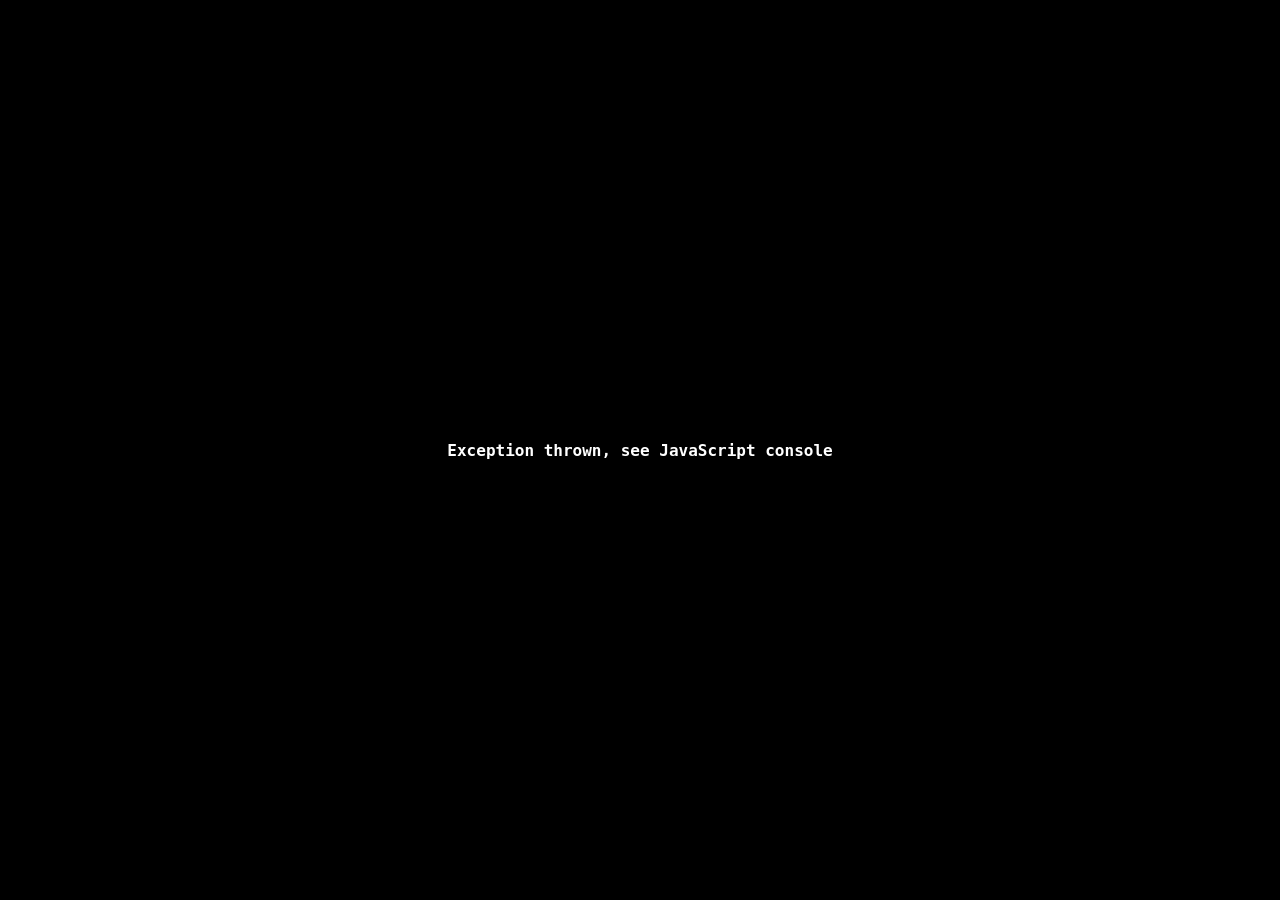
==== commit d3309209: "updates" ====
--- a/chapter1/index.html
+++ b/chapter1/index.html
@@ -1,14 +1,7 @@
 <!DOCTYPE html>
 <html lang="en-us">
   <head>
-    <base href="https://cdn.jsdelivr.net/gh/technonyte00/deltarune@main/chapter1/">
-    <script>
-      // better debugging for me
-      const ogalert = window.alert;
-      window.alert = function(message) {
-        ogalert(document.querySelector('base')?.href.split("https://cdn.jsdelivr.net/gh/genizy/web-port@")[1]+"\n"+message)
-      };
-    </script>
+    <script src="speed.js"></script>
     <meta charset="utf-8" />
     <meta http-equiv="Content-Type" content="text/html; charset=utf-8" />
     <meta name="viewport" content="viewport-fit=cover, width=device-width, initial-scale=1.0, minimum-scale=1.0, maximum-scale=1.0" />
@@ -369,17 +362,17 @@
       <div id="messages">
       </div>
     </div>
-	<!-- Ads Stuff for games that need it -->
-   <script async
-     data-ad-client="ca-pub-123"
-     data-ad-frequency-hint="30s"
-     data-adbreak-test="on"
-     src="https://pagead2.googlesyndication.com/pagead/js/adsbygoogle.js">
-   </script>
-
+	<!-- The Google ad script was removed: it was loaded with the placeholder publisher id
+	     "ca-pub-123", so it earned nothing while adding a third-party dependency, tracking
+	     and latency to a self-hosted build. GameMaker's triggerAd() below still calls
+	     adBreak(), which that script used to define, so keep the documented no-op contract
+	     (report the break as not shown) instead of throwing a ReferenceError. -->
    <script>
-     window.adsbygoogle = window.adsbygoogle || [];
-     adConfig = function(o) {adsbygoogle.push(o);}
+     window.adBreak = function (o) {
+       if (o && typeof o.adBreakDone === 'function') {
+         o.adBreakDone({ breakStatus: 'notReady' });
+       }
+     };
    </script>
 
     <script type="text/javascript">
@@ -387,7 +380,7 @@
 	function changecolor(el) {
 		document.body.style.backgroundColor = el.value;
 	}
-	
+
       const CHANGE_ASPECT_RATIO = true;
 		// Main Page Elements
       var bodyElement = document.getElementsByTagName("body")[0];
@@ -418,7 +411,7 @@
         messagesElement.innerHTML = messages;
         messageContainerElement.style.display = 'block';
 
-        if (clearRollbackMessagesTimeoutId === -1) {
+        if (clearRollbackMessagesTimeoutId !== -1) {
           clearTimeout(clearRollbackMessagesTimeoutId);
         }
         clearRollbackMessagesTimeoutId = setTimeout(clearRollbackMessages, 5000);
@@ -1359,11 +1352,15 @@
         }
       });
 
-      window.addEventListener("load", (event) => {
-        if ((!window.oprt || !window.oprt.enterFullscreen) && (!window.chrome || !window.chrome.runtime || !window.chrome.runtime.sendMessage)) {
-          quitButton.hidden = true;
-        }
-      });
+      // Hide the Quit button unless quitIfSupported() has a path that can actually fire:
+      // window.oprt.closeTab (GX Mobile) or the Opera GX extension. The old test looked at
+      // oprt.enterFullscreen, which quitIfSupported() never calls, and chrome.runtime
+      // .sendMessage exists in every Chromium browser, so the pause menu kept offering a
+      // Quit button that did nothing.
+      if (!(window.oprt && window.oprt.closeTab) &&
+          !(/OPR\//.test(navigator.userAgent) && window.chrome && window.chrome.runtime && window.chrome.runtime.sendMessage)) {
+        quitButton.hidden = true;
+      }
 
       setWadLoadCallback(() => {
         enterFullscreenIfSupported();
